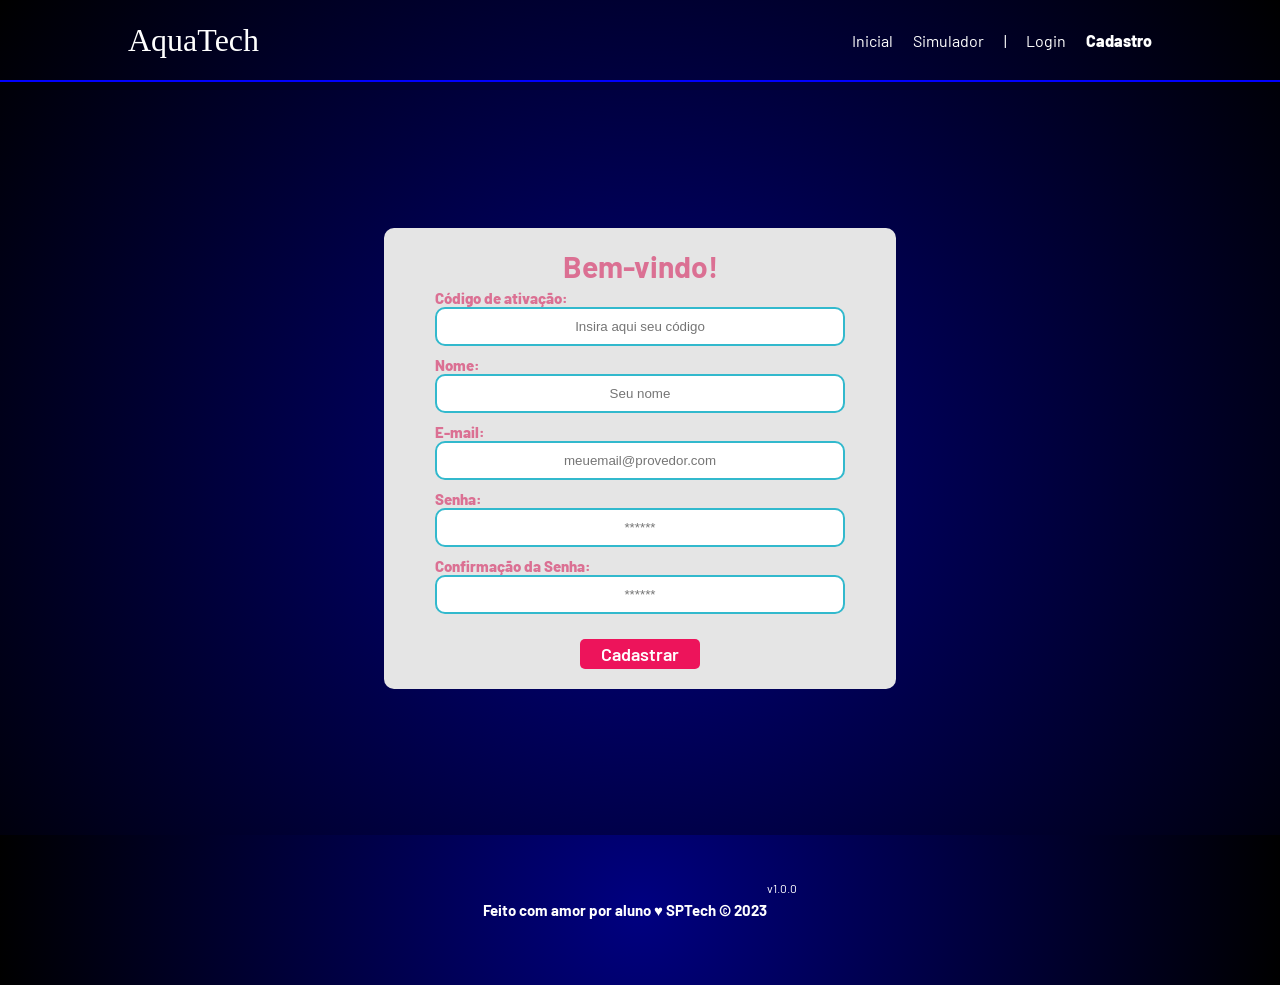
==== SiteTecTecKB/web-data-viz-main/public/cadastro.html @ cd8a3b28 "Subindo Site" ====
<!DOCTYPE html>
<html lang="pt-br">

<head>
  <meta charset="UTF-8" />
  <meta http-equiv="X-UA-Compatible" content="IE=edge" />
  <meta name="viewport" content="width=device-width, initial-scale=1.0" />

  <title>AquaTech | Cadastro</title>

  <script src="./js/sessao.js"></script>

  <link rel="stylesheet" href="./css/estilo.css" />
  <link rel="icon" href="./assets/icon/favicon2.ico" />
  <link rel="preconnect" href="https://fonts.gstatic.com" />
</head>

<body onload="listar()">
  <!--header inicio-->
  <div class="header">
    <div class="container">
      <h1 class="titulo">AquaTech</h1>
      <ul class="navbar">
        <li>
          <a href="index.html">Inicial</a>
        </li>
        <li>
          <a href="simulador.html">Simulador</a>
        </li>
        <li>|</li>
        <li>
          <a href="login.html">Login</a>
        </li>
        <li class="agora">
          <a href="#">Cadastro</a>
        </li>
      </ul>
    </div>
  </div>
  <!--header fim-->

  <div class="login">
    <div class="alerta_erro">
      <div class="card_erro" id="cardErro">
        <span id="mensagem_erro"></span>
      </div>
    </div>
    <div class="container">
      <div class="card card-cadastro">
        <h2>Bem-vindo!</h2>
        <div class="formulario">
          <!--
                         Para inserir mais um campo, copie uma das inputs abaixo.
                         Assim que inserir vá para o script abaixo.
                     -->
          <div class="campo">
            <span>Código de ativação:</span>
            <input id="codigo_input" type="text" placeholder="Insira aqui seu código" />
          </div>
          <div class="campo">
            <span>Nome:</span>
            <input id="nome_input" type="text" placeholder="Seu nome" />
          </div>
          <div class="campo">
            <span>E-mail:</span>
            <input id="email_input" type="text" placeholder="meuemail@provedor.com" />
          </div>
          <div class="campo">
            <span>Senha:</span>
            <input id="senha_input" type="password" placeholder="******" />
          </div>
          <div class="campo">
            <span>Confirmação da Senha:</span>
            <input id="confirmacao_senha_input" type="password" placeholder="******" />
          </div>
          <button class="botao" onclick="cadastrar()">Cadastrar</button>
        </div>
        <div id="div_aguardar" class="loading-div">
          <img src="./assets/circle-loading.gif" id="loading-gif" />
        </div>

        <div id="div_erros_login"></div>
      </div>
    </div>
  </div>

  <!--footer inicio-->
  <div class="footer">
    <div class="container">
      <h4>Feito com amor por aluno &hearts; SPTech &copy; 2023</h4>
      <span class="version">v1.0.0</span>
    </div>
  </div>
  <!--footer fim-->
</body>

</html>

<script>

  // Array para armazenar empresas cadastradas para validação de código de ativação 
  let listaEmpresasCadastradas = [];

  function cadastrar() {
    // aguardar();

    //Recupere o valor da nova input pelo nome do id
    // Agora vá para o método fetch logo abaixo
    var nomeVar = nome_input.value;
    var emailVar = email_input.value;
    var senhaVar = senha_input.value;
    var confirmacaoSenhaVar = confirmacao_senha_input.value;
    var codigoVar = codigo_input.value;
    var idEmpresaVincular

    // Verificando se há algum campo em branco
    if (
      nomeVar == "" ||
      emailVar == "" ||
      senhaVar == "" ||
      confirmacaoSenhaVar == "" ||
      codigoVar == ""
    ) {
      cardErro.style.display = "block";
      mensagem_erro.innerHTML =
        "(Mensagem de erro para todos os campos em branco)";

      finalizarAguardar();
      return false;
    } else {
      setInterval(sumirMensagem, 5000);
    }

    // Verificando se o código de ativação é de alguma empresa cadastrada
    for (let i = 0; i < listaEmpresasCadastradas.length; i++) {
      if (listaEmpresasCadastradas[i].codigo_ativacao == codigoVar) {
        idEmpresaVincular = listaEmpresasCadastradas[i].id
        console.log("Código de ativação válido.");
        break;
      } else {
        cardErro.style.display = "block";
        mensagem_erro.innerHTML = "(Mensagem de erro para código inválido)";
        finalizarAguardar();
      }
    }

    // Enviando o valor da nova input
    fetch("/usuarios/cadastrar", {
      method: "POST",
      headers: {
        "Content-Type": "application/json",
      },
      body: JSON.stringify({
        // crie um atributo que recebe o valor recuperado aqui
        // Agora vá para o arquivo routes/usuario.js
        nomeServer: nomeVar,
        emailServer: emailVar,
        senhaServer: senhaVar,
        idEmpresaVincularServer: idEmpresaVincular
      }),
    })
      .then(function (resposta) {
        console.log("resposta: ", resposta);

        if (resposta.ok) {
          cardErro.style.display = "block";

          mensagem_erro.innerHTML =
            "Cadastro realizado com sucesso! Redirecionando para tela de Login...";

          setTimeout(() => {
            window.location = "login.html";
          }, "2000");

          limparFormulario();
          finalizarAguardar();
        } else {
          throw "Houve um erro ao tentar realizar o cadastro!";
        }
      })
      .catch(function (resposta) {
        console.log(`#ERRO: ${resposta}`);
        finalizarAguardar();
      });

    return false;
  }

  // Listando empresas cadastradas 
  function listar() {
    fetch("/empresas/listar", {
      method: "GET",
    })
      .then(function (resposta) {
        resposta.json().then((empresas) => {
          empresas.forEach((empresa) => {
            listaEmpresasCadastradas.push(empresa);

            console.log("listaEmpresasCadastradas")
            console.log(listaEmpresasCadastradas[0].codigo_ativacao)
          });
        });
      })
      .catch(function (resposta) {
        console.log(`#ERRO: ${resposta}`);
      });
  }

  function sumirMensagem() {
    cardErro.style.display = "none";
  }
</script>
---- SiteTecTecKB/web-data-viz-main/public/css/estilo.css ----
@import url('https://fonts.googleapis.com/css2?family=Barlow:ital,wght@0,100;0,200;0,300;0,400;0,500;0,600;0,700;0,800;0,900;1,100;1,200;1,300;1,400;1,500;1,600;1,700;1,800;1,900&display=swap');

body {
  margin: 0;
  padding: 0;
  font-family: 'Barlow', 'Segoe UI', 'Segoe UI', Tahoma, Geneva, Verdana, sans-serif;
  /* background-color: navy; */
  /* background-color: navy; */
  background-image: radial-gradient(circle, navy, black);
}

:root {
  --tamanho-header: 80px;
  --tamanho-banner: calc(100vh - var(--tamanho-header) - var(--tamanho-footer) - 2px);
  --tamanho-simulador: calc(100vh - var(--tamanho-header) - var(--tamanho-footer) - 2px);
  --tamanho-login: calc(100vh - var(--tamanho-header) - var(--tamanho-footer) - 2px);
  --tamanho-footer: 65px;
}

.container {
  display: flex;
  width: 80%;
  margin: auto;
}

.header {
  height: var(--tamanho-header);
  border-bottom: 2px solid blue;
}

.header .container {
  justify-content: space-between;
  align-items: center;
  height: 100%;
}

.header a {
  text-decoration: none;
  color: white;
}

.agora {
  font-weight: 800;
}

.navbar {
  width: 300px;
  display: flex;
  align-items: center;
  justify-content: space-between;
  list-style: none;
  color: white;
}

.titulo {
  color: #ffffff;
  width: fit-content;
  font-weight: 500;
  font-family: Impact;
}

.header h1 {
  margin: 0;
}

/* BANNER */

.banner {
  height: var(--tamanho-banner);
  color: white;
  background-image: url('../assets/imgs/Teclado.png');
  background-size: cover;
}

.banner .container {
  justify-content: center;
  align-items: center;
  height: 100%;
}

.banner .container p {
  width: 50%;
  margin: 0;
  padding: 0;
  font-size: 36px;
}

.banner .container span {
  font-weight: 800;
}

/* MISSÃO VISÃO VALORES */

.social {
  background-color: #e5e5e5;
  display: flex;
}

.social .container {
  justify-content: center;
}

.box img {
  width: 170px;
}

.social .container .boxes {
  display: flex;
  justify-content: space-between;
  width: 100%;
  padding: 30px 0;
}

.social p {
  text-align: center;
}

.box {
  display: flex;
  flex-direction: column;
  align-items: center;
}

/* FOOTER */

.footer {
  /* background-color: #32b9cd; */
  background-image: radial-gradient(circle, navy, black);
  height: 150px;
  color: #fff;
  display: flex;
  font-size: 15px;
}

.footer .container {
  justify-content: center;
  text-align: center;
}

.footer .container .version {
  font-size: 12px;
}

/* LOGIN */

.login {
  height: var(--tamanho-login);
  background-image: url('../assets/imgs/Teclado.png');
  background-size: cover;
}

.login .container {
  justify-content: center;
  align-items: center;
  height: 100%;
}

.card {
  width: 50%;
  background-color: #e5e5e5;
  border-radius: 10px;
  display: flex;
  align-items: center;
  justify-content: space-evenly;
  color: palevioletred;
  flex-direction: column;
  height: fit-content;
  padding: 20px 0;
}

.card h2 {
  margin: 0;
  font-size: 30px;
}

.formulario {
  display: flex;
  height: 90%;
  width: 80%;
  justify-content: space-around;
  flex-direction: column;
}

.formulario span {
  font-size: 15px;
  font-weight: 800;
}

.formulario input {
  border: 2px solid #32b9cd;
  text-align: center;
  border-radius: 10px;
  margin: 0;
}

.formulario select {
  border: 2px solid #32b9cd;
  background-color: white;
  color: gray;
  height: 36px;
  text-align: center;
  border-radius: 10px;
  margin: 0;
}

.campo {
  display: flex;
  flex-direction: column;
  justify-content: start;
  padding: 5px 0;
}

.botao {
  cursor: pointer;
  font-family: "Barlow", sans-serif;
  border: 0;
  border-radius: 5px;
  font-weight: 600;
  font-size: 18px;
  color: #fff;
  background-color: #ED145B;
  width: 120px;
  height: 30px;
  align-self: center;
  margin-top: 20px;
}

.loading-div {
  width: 50px;
  display: none;
}

.loading-div img {
  height: 50px;
  width: 50px;
}

#div_erros_login {
  display: none
}

/* FORMULARIO */

.alerta_erro{
  display: flex;
  justify-content: flex-end;
}

.card_erro {
  display: none;
  background-color: #fff;
  color: black;
  width: 230px;
  position: fixed;
  border-radius: 4px;
  border: #ED145B 3px solid;
  padding: 10px;
  margin-right: 10%;
}

.card_erro #mensagem_erro{
  font-weight: 500;
  font-size: 20px;
}

.formulario .tipo_campo {
  font-size: 20px;
  font-weight: 600 !important;
}

.formulario {
  display: flex;
  flex-direction: column;
}

input {
  margin-bottom: 10px;
  border: 2px solid #32b9cd;
  padding: 10px;
  text-align: center;
  border-radius: 10px;
}

.btn {
  font-family: "Barlow", sans-serif;
  border: 0;
  border-radius: 5px;
  font-weight: 600;
  font-size: 18px;
  padding: 10px 15px;
  color: white;
  background-color: #ED145B;
  width: 120px;
  align-self: center;
  margin-top: 5px;
}

.loading-div {
  width: 50px;
  margin: auto;
  display: none;
}

.loading-div img {
  height: 50px;
  width: 50px;
}

/* SIMULADOR */

.simulador {
  color: white;
}

.simulador .container {
  flex-direction: column;
  overflow: scroll; 
  height: var(--tamanho-simulador);
}

/* ALERTA */

#alerta {
  position: absolute;
  right: 0;
  bottom: 0;
}

.mensagem-alarme {
  background-color: white;
  border-radius: 5px;
  width: 300px;
  height: 80px;
  margin: 10px;
  padding: 10px 0;
  display: flex;
  justify-content: space-evenly;
  align-items: center;
}

.mensagem-alarme h3 {
  font-size: 14px;
  margin: 0;
}

.mensagem-alarme .informacao {
  width: 66%;
}

.alarme-sino {
  width: 48px;
  height: 48px;
  animation-name: bell;
  animation-duration: 4s;
  background-image: url('https://cdn-icons-png.flaticon.com/512/1157/1157000.png');
  background-size: cover;
  animation-iteration-count: infinite;
}

@keyframes bell {
  0%   {transform: rotate(25deg)}
  25%  {transform: rotate(-25deg)}
  50%  {transform: rotate(25deg)}
  75%  {transform: rotate(-25deg)}
  100% {transform: rotate(25deg)}
}
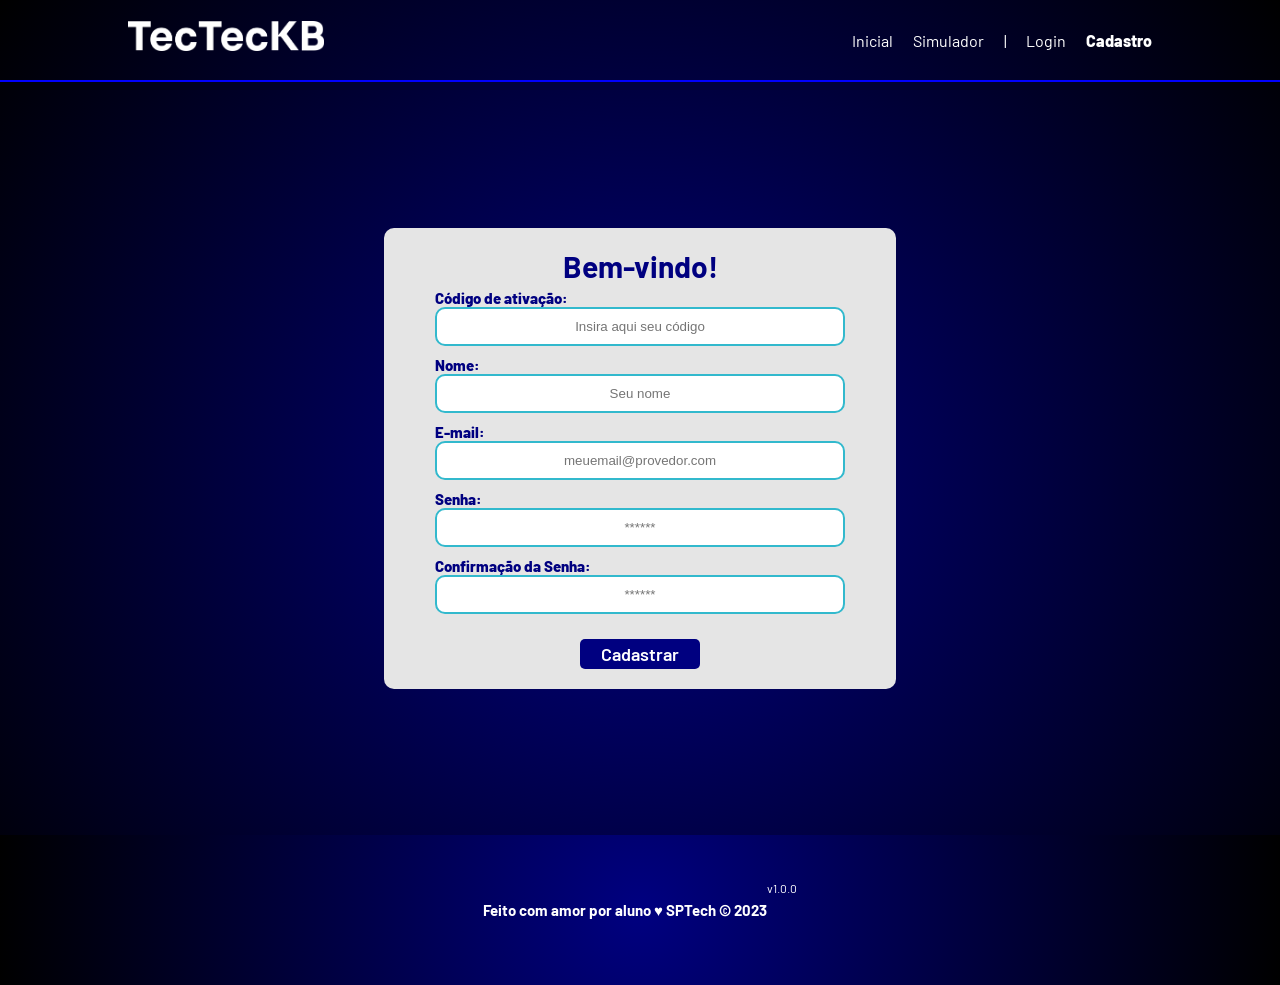
==== commit 78581591: "Atualizando a página institucional" ====
--- a/SiteTecTecKB/web-data-viz-main/public/cadastro.html
+++ b/SiteTecTecKB/web-data-viz-main/public/cadastro.html
@@ -6,7 +6,7 @@
   <meta http-equiv="X-UA-Compatible" content="IE=edge" />
   <meta name="viewport" content="width=device-width, initial-scale=1.0" />
 
-  <title>AquaTech | Cadastro</title>
+  <title>TecTecKB | Cadastro</title>
 
   <script src="./js/sessao.js"></script>
 
@@ -19,7 +19,7 @@
   <!--header inicio-->
   <div class="header">
     <div class="container">
-      <h1 class="titulo">AquaTech</h1>
+      <h1 class="titulo"><img src="assets/imgs/TecTecKB white.png" style="height: 30px;"></h1>
       <ul class="navbar">
         <li>
           <a href="index.html">Inicial</a>
--- a/SiteTecTecKB/web-data-viz-main/public/css/estilo.css
+++ b/SiteTecTecKB/web-data-viz-main/public/css/estilo.css
@@ -100,6 +100,10 @@
   justify-content: center;
 }
 
+.box1 img {
+  width: 170px;
+}
+
 .box img {
   width: 170px;
 }
@@ -112,13 +116,22 @@
 }
 
 .social p {
-  text-align: center;
-}
+  /* text-align: center; */
+}
+
 
 .box {
   display: flex;
   flex-direction: column;
   align-items: center;
+}
+
+.box1 {
+  display: flex;
+  flex-direction: column;
+  align-items: center;
+  flex: 1;
+  padding: 10px;
 }
 
 /* FOOTER */
@@ -162,7 +175,7 @@
   display: flex;
   align-items: center;
   justify-content: space-evenly;
-  color: palevioletred;
+  color: navy;
   flex-direction: column;
   height: fit-content;
   padding: 20px 0;
@@ -218,9 +231,24 @@
   font-weight: 600;
   font-size: 18px;
   color: #fff;
-  background-color: #ED145B;
+  background-color: navy;
   width: 120px;
   height: 30px;
+  align-self: center;
+  margin-top: 20px;
+}
+
+.botao2 {
+  cursor: pointer;
+  font-family: "Barlow", sans-serif;
+  border: 0;
+  border-radius: 5px;
+  font-weight: 600;
+  font-size: 18px;
+  color: #fff;
+  background-color: navy;
+  width: 200px;
+  height: 60px;
   align-self: center;
   margin-top: 20px;
 }
@@ -253,7 +281,7 @@
   width: 230px;
   position: fixed;
   border-radius: 4px;
-  border: #ED145B 3px solid;
+  border: navy   3px solid;
   padding: 10px;
   margin-right: 10%;
 }
@@ -289,7 +317,7 @@
   font-size: 18px;
   padding: 10px 15px;
   color: white;
-  background-color: #ED145B;
+  background-color: navy;
   width: 120px;
   align-self: center;
   margin-top: 5px;
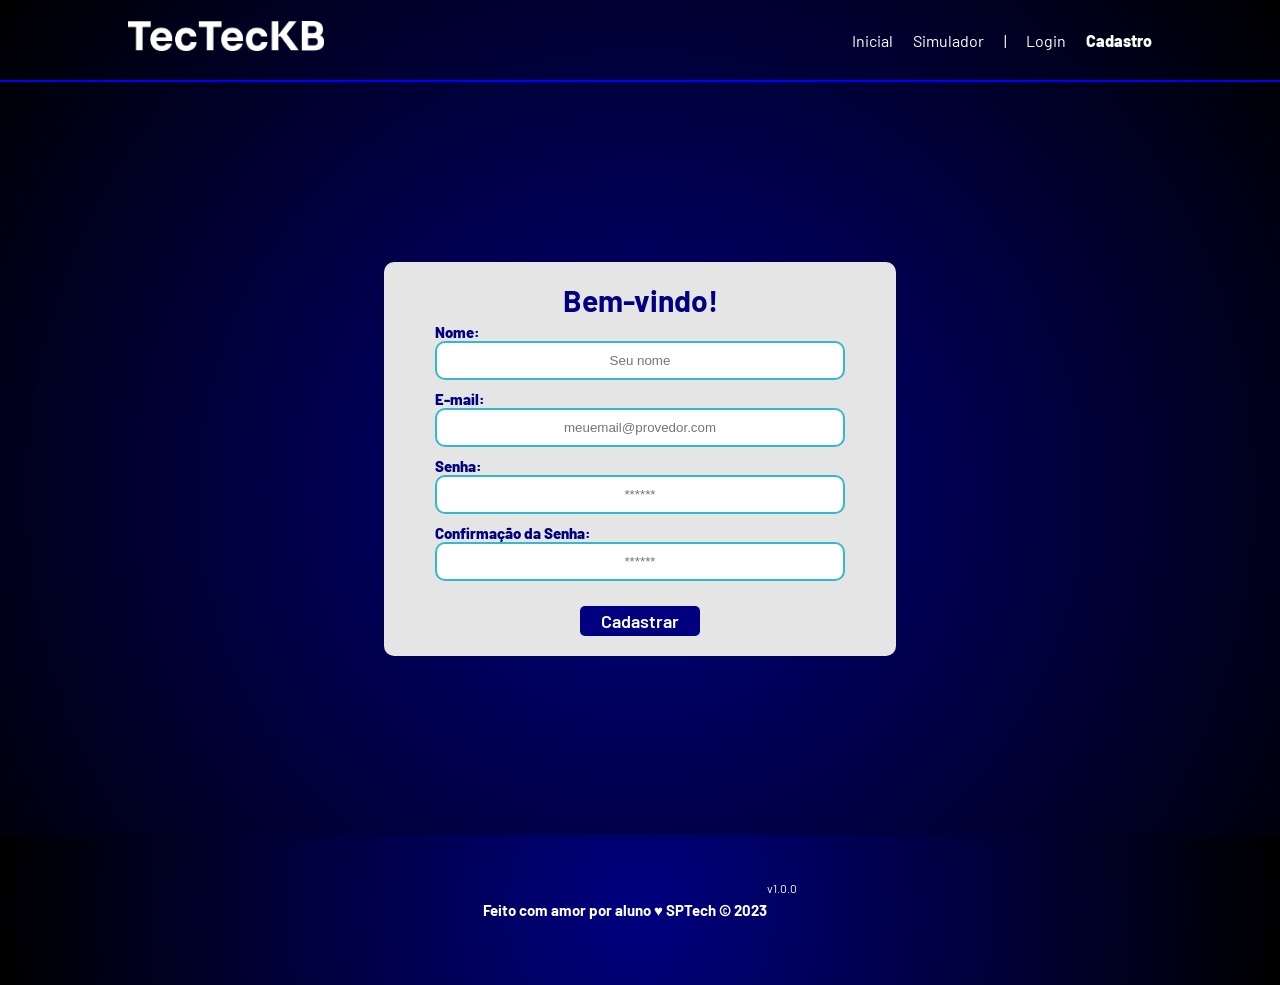
==== commit 62846c60: "Atualizando código com conexão ao banco de dados" ====
--- a/SiteTecTecKB/web-data-viz-main/public/cadastro.html
+++ b/SiteTecTecKB/web-data-viz-main/public/cadastro.html
@@ -15,7 +15,7 @@
   <link rel="preconnect" href="https://fonts.gstatic.com" />
 </head>
 
-<body onload="listar()">
+<body>
   <!--header inicio-->
   <div class="header">
     <div class="container">
@@ -53,10 +53,10 @@
                          Para inserir mais um campo, copie uma das inputs abaixo.
                          Assim que inserir vá para o script abaixo.
                      -->
-          <div class="campo">
+          <!-- <div class="campo">
             <span>Código de ativação:</span>
             <input id="codigo_input" type="text" placeholder="Insira aqui seu código" />
-          </div>
+          </div> -->
           <div class="campo">
             <span>Nome:</span>
             <input id="nome_input" type="text" placeholder="Seu nome" />
@@ -99,7 +99,6 @@
 <script>
 
   // Array para armazenar empresas cadastradas para validação de código de ativação 
-  let listaEmpresasCadastradas = [];
 
   function cadastrar() {
     // aguardar();
@@ -110,16 +109,14 @@
     var emailVar = email_input.value;
     var senhaVar = senha_input.value;
     var confirmacaoSenhaVar = confirmacao_senha_input.value;
-    var codigoVar = codigo_input.value;
-    var idEmpresaVincular
+
 
     // Verificando se há algum campo em branco
     if (
       nomeVar == "" ||
       emailVar == "" ||
       senhaVar == "" ||
-      confirmacaoSenhaVar == "" ||
-      codigoVar == ""
+      confirmacaoSenhaVar == ""
     ) {
       cardErro.style.display = "block";
       mensagem_erro.innerHTML =
@@ -131,18 +128,6 @@
       setInterval(sumirMensagem, 5000);
     }
 
-    // Verificando se o código de ativação é de alguma empresa cadastrada
-    for (let i = 0; i < listaEmpresasCadastradas.length; i++) {
-      if (listaEmpresasCadastradas[i].codigo_ativacao == codigoVar) {
-        idEmpresaVincular = listaEmpresasCadastradas[i].id
-        console.log("Código de ativação válido.");
-        break;
-      } else {
-        cardErro.style.display = "block";
-        mensagem_erro.innerHTML = "(Mensagem de erro para código inválido)";
-        finalizarAguardar();
-      }
-    }
 
     // Enviando o valor da nova input
     fetch("/usuarios/cadastrar", {
@@ -155,8 +140,7 @@
         // Agora vá para o arquivo routes/usuario.js
         nomeServer: nomeVar,
         emailServer: emailVar,
-        senhaServer: senhaVar,
-        idEmpresaVincularServer: idEmpresaVincular
+        senhaServer: senhaVar
       }),
     })
       .then(function (resposta) {
@@ -184,27 +168,7 @@
       });
 
     return false;
-  }
-
-  // Listando empresas cadastradas 
-  function listar() {
-    fetch("/empresas/listar", {
-      method: "GET",
-    })
-      .then(function (resposta) {
-        resposta.json().then((empresas) => {
-          empresas.forEach((empresa) => {
-            listaEmpresasCadastradas.push(empresa);
-
-            console.log("listaEmpresasCadastradas")
-            console.log(listaEmpresasCadastradas[0].codigo_ativacao)
-          });
-        });
-      })
-      .catch(function (resposta) {
-        console.log(`#ERRO: ${resposta}`);
-      });
-  }
+  } 
 
   function sumirMensagem() {
     cardErro.style.display = "none";
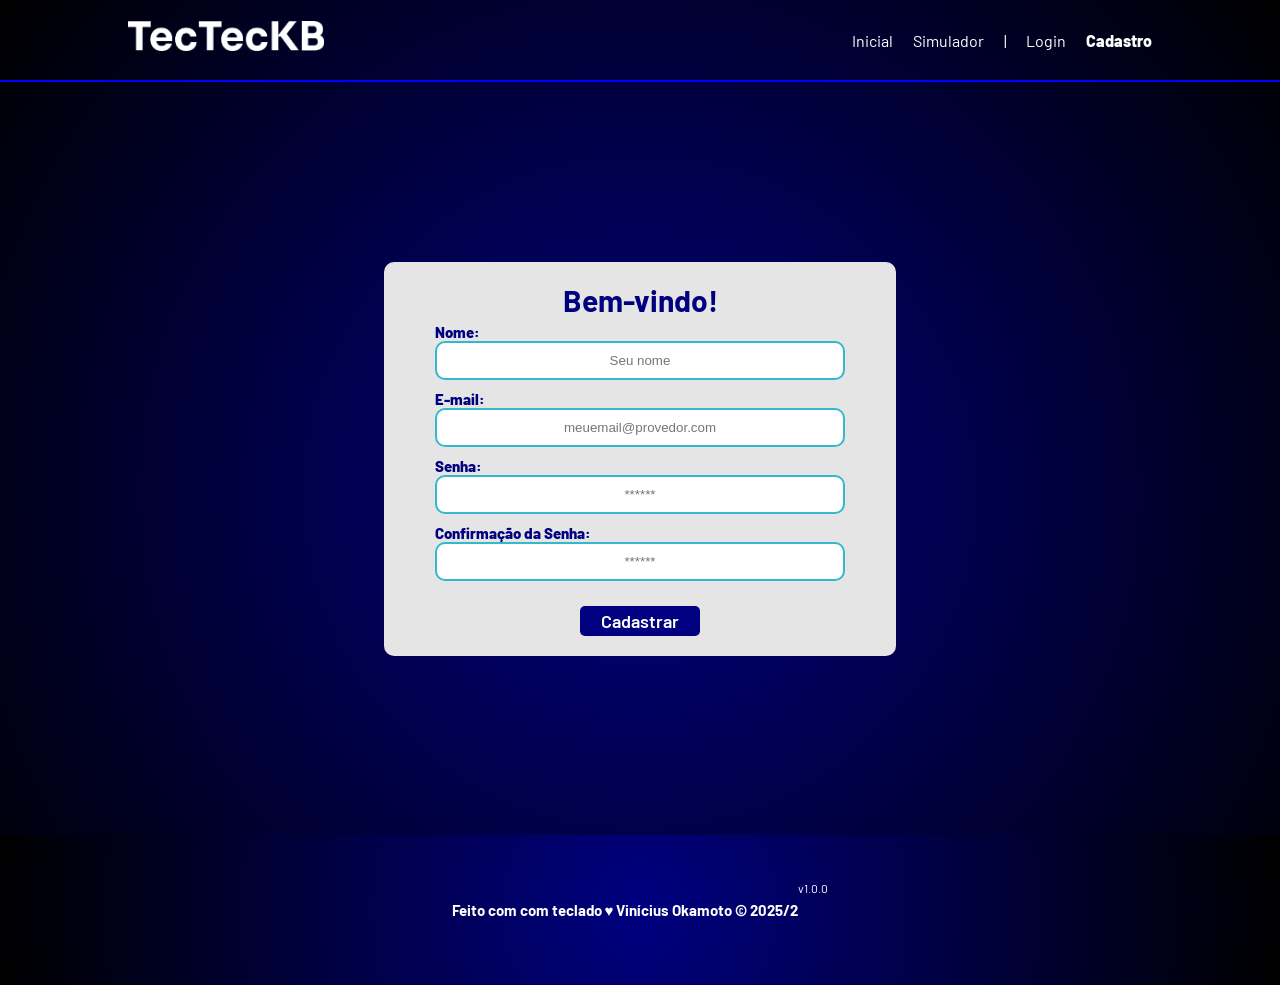
==== commit a7566c66: "Finalizando correções" ====
--- a/SiteTecTecKB/web-data-viz-main/public/cadastro.html
+++ b/SiteTecTecKB/web-data-viz-main/public/cadastro.html
@@ -11,7 +11,7 @@
   <script src="./js/sessao.js"></script>
 
   <link rel="stylesheet" href="./css/estilo.css" />
-  <link rel="icon" href="./assets/icon/favicon2.ico" />
+  <link rel="icon" href="./assets/icon/TecTecKB-icone.ico">
   <link rel="preconnect" href="https://fonts.gstatic.com" />
 </head>
 
@@ -49,30 +49,26 @@
       <div class="card card-cadastro">
         <h2>Bem-vindo!</h2>
         <div class="formulario">
-          <!--
-                         Para inserir mais um campo, copie uma das inputs abaixo.
-                         Assim que inserir vá para o script abaixo.
-                     -->
-          <!-- <div class="campo">
-            <span>Código de ativação:</span>
-            <input id="codigo_input" type="text" placeholder="Insira aqui seu código" />
-          </div> -->
           <div class="campo">
             <span>Nome:</span>
             <input id="nome_input" type="text" placeholder="Seu nome" />
           </div>
+          <div class="erro" id="nomeerro"></div>
           <div class="campo">
             <span>E-mail:</span>
             <input id="email_input" type="text" placeholder="meuemail@provedor.com" />
           </div>
+          <div class="erro" id="emailerro"></div>
           <div class="campo">
             <span>Senha:</span>
             <input id="senha_input" type="password" placeholder="******" />
           </div>
+          <div class="erro" id="senha1erro"></div>
           <div class="campo">
             <span>Confirmação da Senha:</span>
             <input id="confirmacao_senha_input" type="password" placeholder="******" />
           </div>
+          <div class="erro" id="senha2erro"></div>
           <button class="botao" onclick="cadastrar()">Cadastrar</button>
         </div>
         <div id="div_aguardar" class="loading-div">
@@ -87,7 +83,7 @@
   <!--footer inicio-->
   <div class="footer">
     <div class="container">
-      <h4>Feito com amor por aluno &hearts; SPTech &copy; 2023</h4>
+      <h4>Feito com com teclado &hearts; Vinícius Okamoto &copy; 2025/2</h4>
       <span class="version">v1.0.0</span>
     </div>
   </div>
@@ -110,13 +106,11 @@
     var senhaVar = senha_input.value;
     var confirmacaoSenhaVar = confirmacao_senha_input.value;
 
-
-    // Verificando se há algum campo em branco
     if (
-      nomeVar == "" ||
-      emailVar == "" ||
-      senhaVar == "" ||
-      confirmacaoSenhaVar == ""
+      nomeVar.trim() == "" ||
+      emailVar.trim() == "" ||
+      senhaVar.trim() == "" ||
+      confirmacaoSenhaVar.trim() == ""
     ) {
       cardErro.style.display = "block";
       mensagem_erro.innerHTML =
@@ -124,20 +118,30 @@
 
       finalizarAguardar();
       return false;
+    } else if (nomeVar.length < 2) {
+      cardErro.style.display = "block";
+      mensagem_erro.innerHTML =
+        "(Insira um nome com pelo menos duas letras)";
+
+      finalizarAguardar();
+      return false;
+    } else if (emailVar.indexOf('@') < 0) {
+        cardErro.style.display = "block";
+      mensagem_erro.innerHTML =
+        "(No email é necessário ter um @)";
+
+      finalizarAguardar();
+      return false;
     } else {
       setInterval(sumirMensagem, 5000);
     }
 
-
-    // Enviando o valor da nova input
     fetch("/usuarios/cadastrar", {
       method: "POST",
       headers: {
         "Content-Type": "application/json",
       },
       body: JSON.stringify({
-        // crie um atributo que recebe o valor recuperado aqui
-        // Agora vá para o arquivo routes/usuario.js
         nomeServer: nomeVar,
         emailServer: emailVar,
         senhaServer: senhaVar
--- a/SiteTecTecKB/web-data-viz-main/public/css/estilo.css
+++ b/SiteTecTecKB/web-data-viz-main/public/css/estilo.css
@@ -4,8 +4,6 @@
   margin: 0;
   padding: 0;
   font-family: 'Barlow', 'Segoe UI', 'Segoe UI', Tahoma, Geneva, Verdana, sans-serif;
-  /* background-color: navy; */
-  /* background-color: navy; */
   background-image: radial-gradient(circle, navy, black);
 }
 
@@ -23,12 +21,25 @@
   margin: auto;
 }
 
+.container2 {
+  display: flex;
+  width: 80%;
+  margin: auto;
+  background-image: radial-gradient(circle, navy, black);
+}
+
 .header {
   height: var(--tamanho-header);
   border-bottom: 2px solid blue;
 }
 
 .header .container {
+  justify-content: space-between;
+  align-items: center;
+  height: 100%;
+}
+
+.header .container2 {
   justify-content: space-between;
   align-items: center;
   height: 100%;
@@ -72,6 +83,11 @@
   background-size: cover;
 }
 
+.banner img {
+  width: 100%;
+}
+
+
 .banner .container {
   justify-content: center;
   align-items: center;
@@ -114,11 +130,6 @@
   width: 100%;
   padding: 30px 0;
 }
-
-.social p {
-  /* text-align: center; */
-}
-
 
 .box {
   display: flex;
@@ -293,7 +304,7 @@
 
 .formulario .tipo_campo {
   font-size: 20px;
-  font-weight: 600 !important;
+  font-weight: 600;
 }
 
 .formulario {
